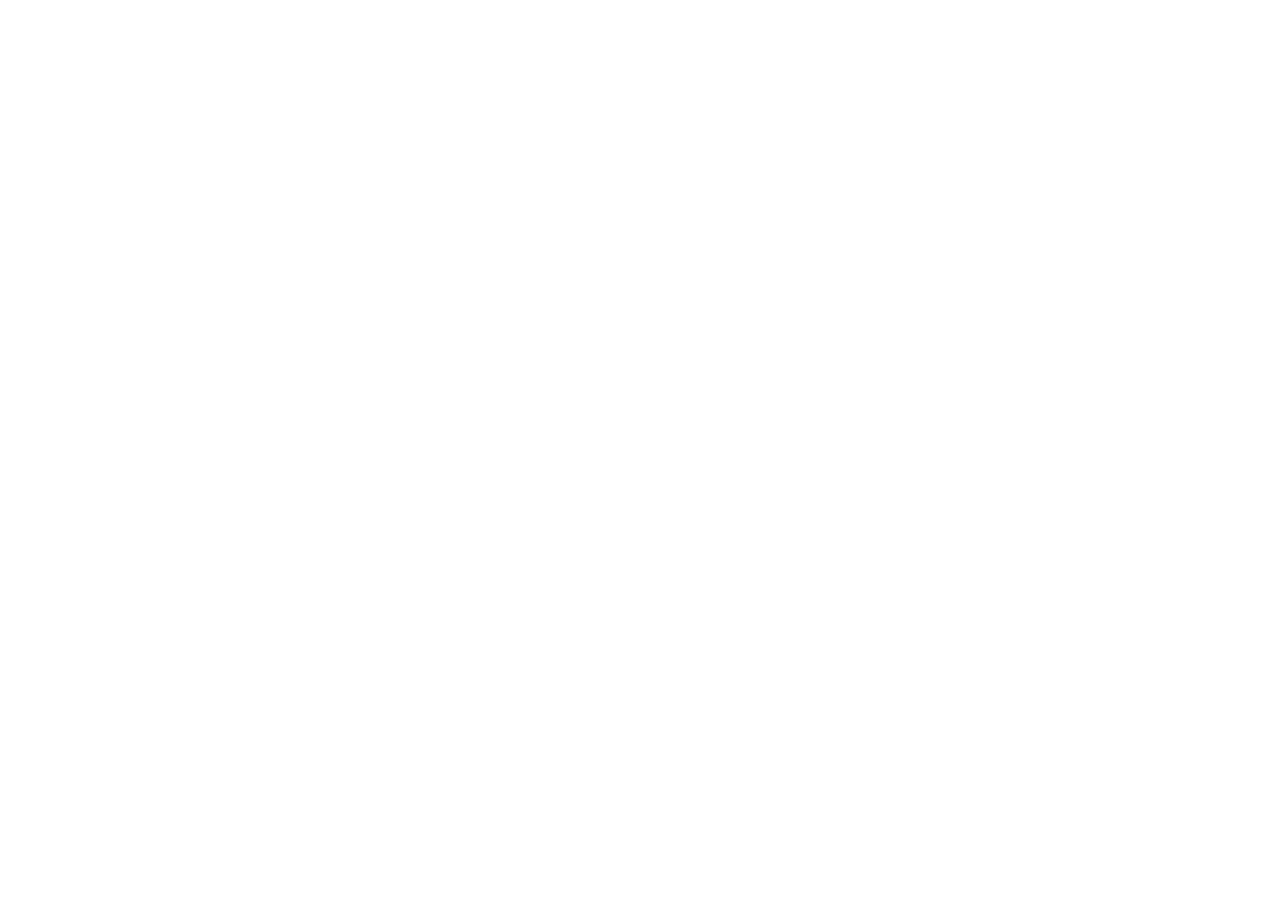
==== index.html @ 45f46958 "added boilerplate html template" ====
<!DOCTYPE html>
<html lang="en">
<head>
    <meta charset="UTF-8">
    <meta http-equiv="X-UA-Compatible" content="IE=edge">
    <meta name="viewport" content="width=device-width, initial-scale=1.0">
    <title>Document</title>
</head>
<body>
    
</body>
</html>
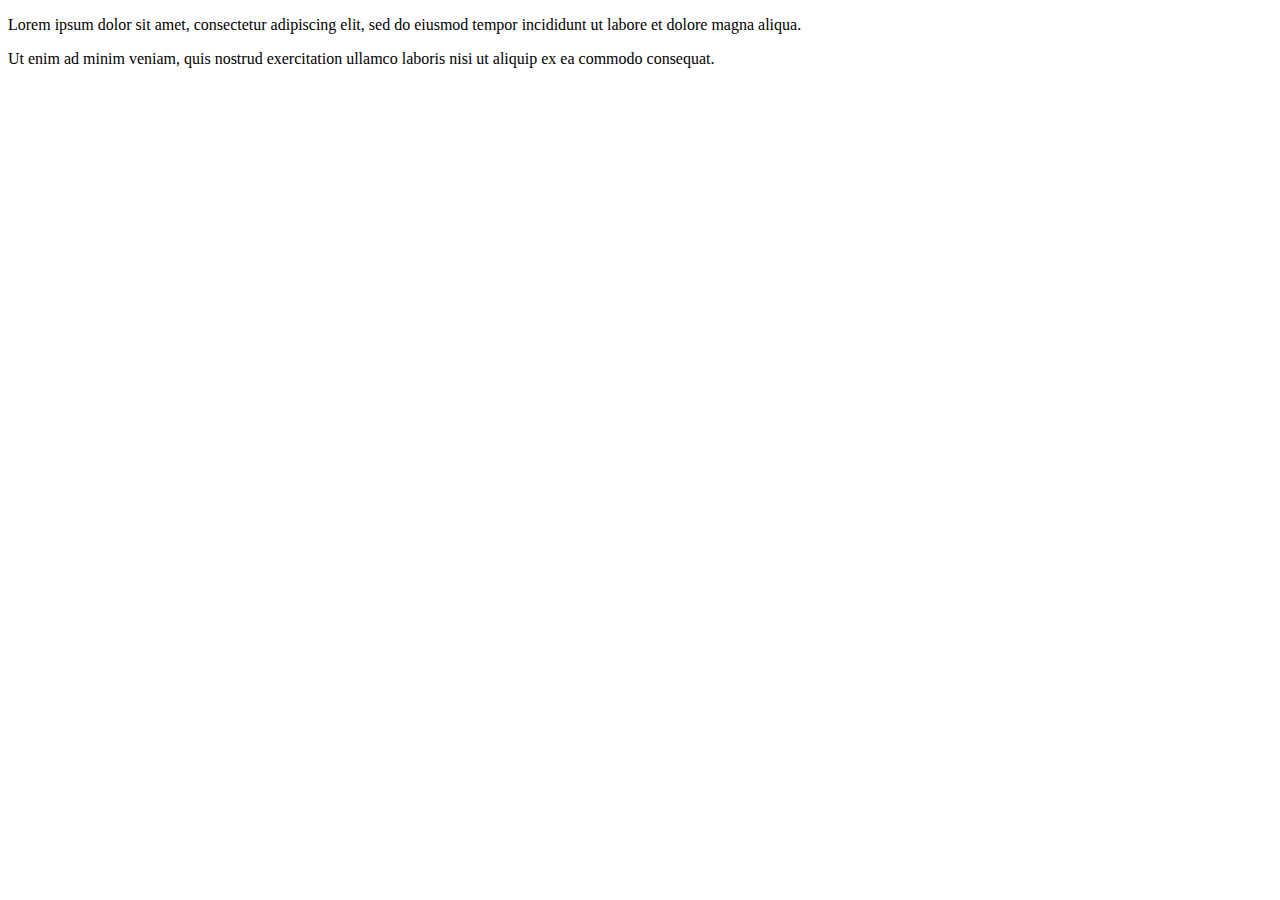
==== commit e046a150: "added text to body" ====
--- a/index.html
+++ b/index.html
@@ -7,6 +7,12 @@
     <title>Document</title>
 </head>
 <body>
-    
+    <p>Lorem ipsum dolor sit amet, consectetur adipiscing elit, sed do eiusmod tempor
+        incididunt ut labore et dolore magna aliqua.</p>
+      
+    <p>Ut enim ad minim veniam, quis nostrud exercitation ullamco laboris
+        nisi ut aliquip ex ea commodo consequat.</p>
+
+
 </body>
 </html>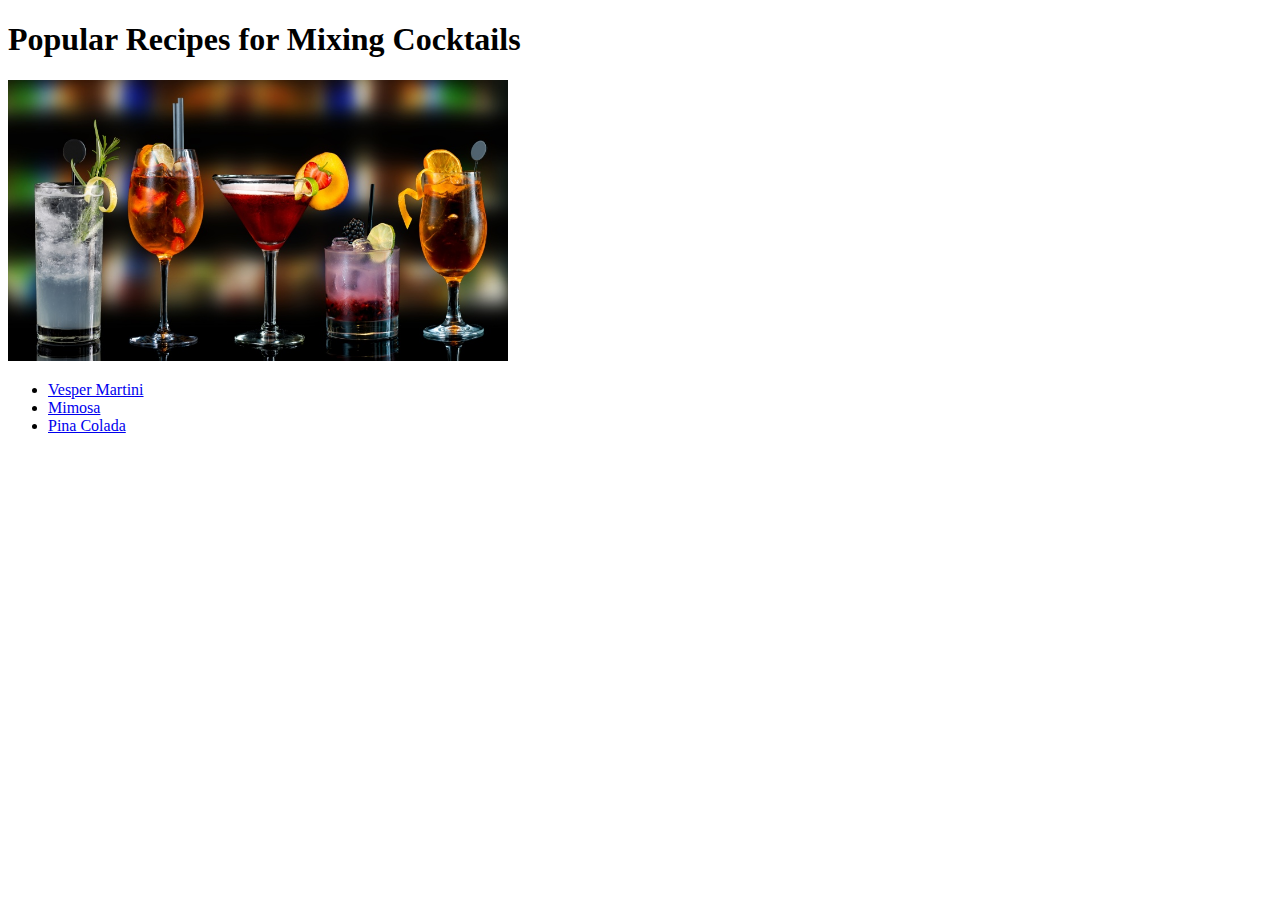
==== commit 2934026c: "added pages" ====
--- a/index.html
+++ b/index.html
@@ -4,14 +4,19 @@
     <meta charset="UTF-8">
     <meta http-equiv="X-UA-Compatible" content="IE=edge">
     <meta name="viewport" content="width=device-width, initial-scale=1.0">
-    <title>Document</title>
+    <title>Cocktail Recipes</title>
 </head>
 <body>
-    <p>Lorem ipsum dolor sit amet, consectetur adipiscing elit, sed do eiusmod tempor
-        incididunt ut labore et dolore magna aliqua.</p>
-      
-    <p>Ut enim ad minim veniam, quis nostrud exercitation ullamco laboris
-        nisi ut aliquip ex ea commodo consequat.</p>
+    <h1>Popular Recipes for Mixing Cocktails</h1>
+    <img src='images/alcoholic-drinks.jpg' alt='image of alcoholic drinks' style="width:500px"
+
+    <div>
+        <ul>
+            <li><a href='./recipes/vesper-martini.html'>Vesper Martini</a></li>
+            <li><a href="./recipes/mimosa.html">Mimosa</a></li>
+            <li><a href="./recipes/pina-colada.html">Pina Colada</a></li>
+        </ul>
+    </div>
 
 
 </body>
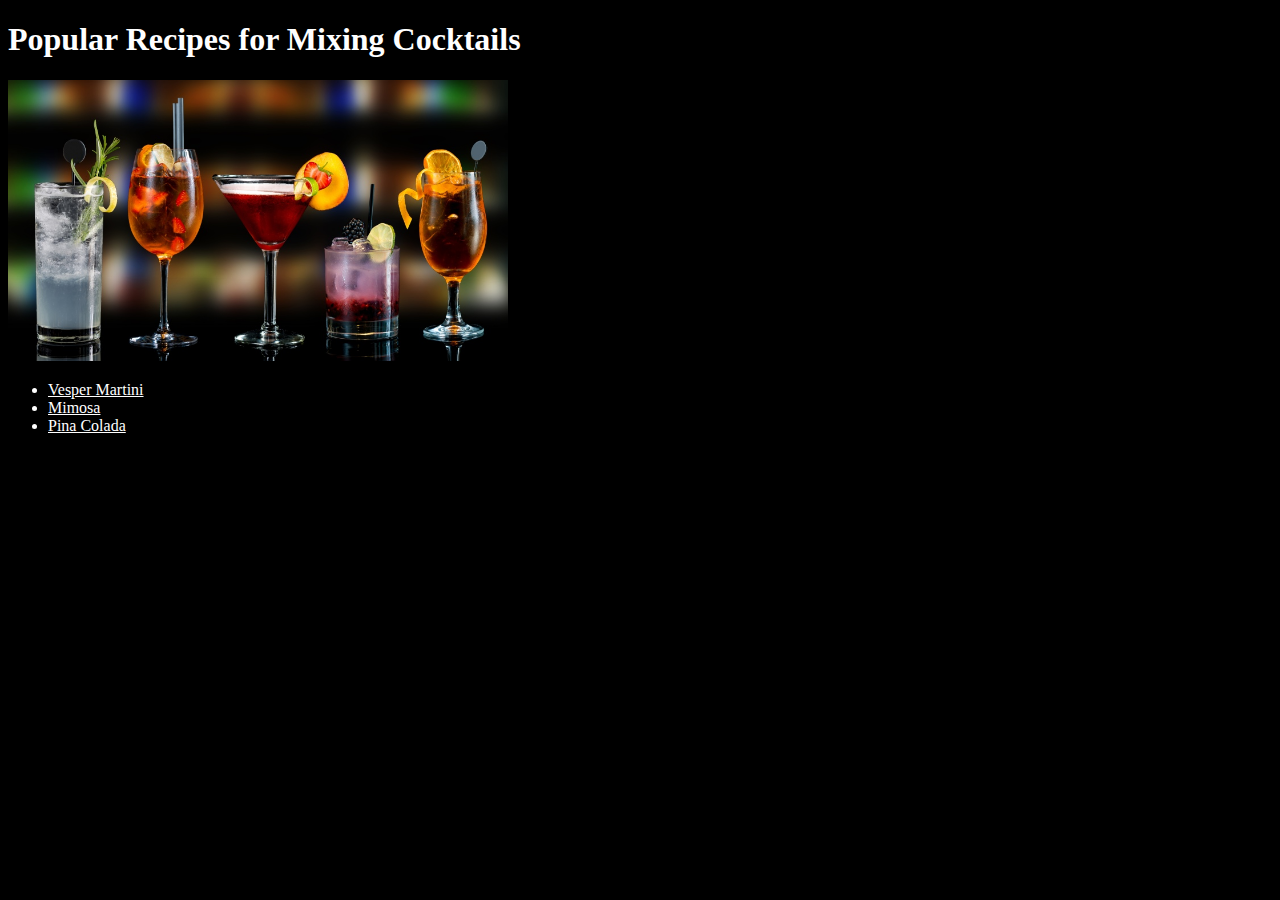
==== commit 35dd057b: "added css file" ====
--- a/index.html
+++ b/index.html
@@ -4,13 +4,14 @@
     <meta charset="UTF-8">
     <meta http-equiv="X-UA-Compatible" content="IE=edge">
     <meta name="viewport" content="width=device-width, initial-scale=1.0">
+    <link rel="stylesheet" href="stylesheets/styles.css">
     <title>Cocktail Recipes</title>
 </head>
 <body>
     <h1>Popular Recipes for Mixing Cocktails</h1>
     <img src='images/alcoholic-drinks.jpg' alt='image of alcoholic drinks' style="width:500px"
 
-    <div>
+    <div class="list">
         <ul>
             <li><a href='./recipes/vesper-martini.html'>Vesper Martini</a></li>
             <li><a href="./recipes/mimosa.html">Mimosa</a></li>
--- a/stylesheets/styles.css
+++ b/stylesheets/styles.css
@@ -0,0 +1,10 @@
+* {
+    color: white;
+    background-color: black;
+  }
+
+  body {
+    color: white;
+    background-color: black;
+  }
+
